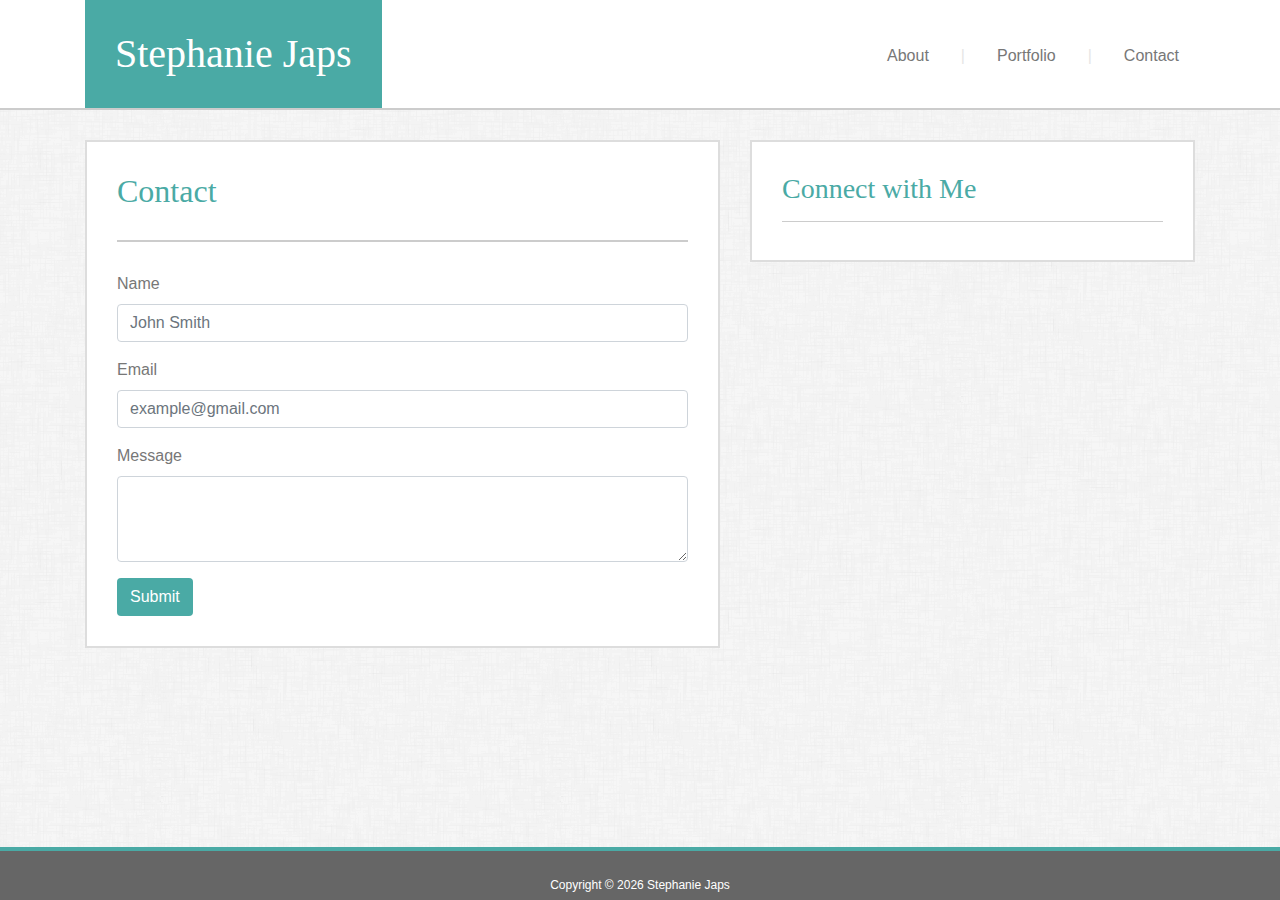
==== contact.html @ c9512745 "all pages done in bootstrap" ====
<!DOCTYPE html>
<html lang="en">

<head>
    <meta charset="UTF-8">
    <meta name="viewport" content="width=device-width, initial-scale=1.0">
    <meta http-equiv="X-UA-Compatible" content="ie=edge">

    <!-- Reset CSS -->
    <link rel="stylesheet" type="text/css" href="assets/css/reset.css">

    <!-- Bootstrap CSS -->
    <link rel="stylesheet" href="https://maxcdn.bootstrapcdn.com/bootstrap/4.0.0/css/bootstrap.min.css" integrity="sha384-Gn5384xqQ1aoWXA+058RXPxPg6fy4IWvTNh0E263XmFcJlSAwiGgFAW/dAiS6JXm"
        crossorigin="anonymous">

    <!-- Custom CSS -->
    <link rel="stylesheet" type="text/css" href="assets/css/style.css">

    <!-- Glyph Fonts -->
    <link rel="stylesheet" href="https://maxcdn.bootstrapcdn.com/font-awesome/4.7.0/css/font-awesome.min.css">

    <!-- Note: These are the widths for the media queries -->
    <!-- 980 -->
    <!-- 768 -->
    <!-- 640 -->


    <title>Stephanie Japs | Contact</title>
</head>

<body>

    <header>
        <div class="container">
            <h1 id="header-title">
                Stephanie Japs
            </h1>
            <nav class="float-right">
                <ul class="nav">
                    <li class="nav-item">
                        <a class="nav-link active" href="index.html">About</a>
                    </li>
                    <li class="nav-item">
                        <a class="nav-link" href="portfolio.html">Portfolio</a>
                    </li>
                    <li class="nav-item">
                        <a class="nav-link" href="contact.html">Contact</a>
                    </li>
                </ul>
            </nav>
        </div>
    </header>

    <div id="content-wrapper">

        <div class="container">
            <div class="row">
                <div class="col-7">
                    <section>
                        <h2 class="content-title">
                            Contact
                        </h2>

                        <form>
                            <div class="form-group">
                                <label for="">Name</label>
                                <input type="text" class="form-control" id="" aria-describedby="" placeholder="John Smith">
                            </div>
                            <div class="form-group">
                                <label for="">Email</label>
                                <input type="email" class="form-control" id="" aria-describedby="" placeholder="example@gmail.com">
                            </div>
                            <div class="form-group">
                                <label for="">Message</label>
                                <textarea class="form-control" id="" rows="3"></textarea>
                            </div>
                            <button type="submit" class="btn">Submit</button>
                        </form>

                    </section>

                </div>
                <div class="col">
                    <section>
                        <h3 class="content-title">
                            Connect with Me
                        </h3>

                        <!-- github -->

                        <!-- linkedin -->

                        <!-- stackoverflow -->

                    </section>
                </div>
            </div>
        </div>

    </div>



    <footer>
        <div id="footer-content" class="container">
            Copyright &copy;
            <script type="text/javascript">
                document.write(new Date().getFullYear());
            </script>
            Stephanie Japs
        </div>
    </footer>











    <!-- jQuery, javascript file for the Bootstrap's javascript file to function -->
    <script src="https://code.jquery.com/jquery-3.3.1.min.js" integrity="sha256-FgpCb/KJQlLNfOu91ta32o/NMZxltwRo8QtmkMRdAu8="
        crossorigin="anonymous"></script>

    <!-- Bootstrap JavaScript  -->
    <script src="https://maxcdn.bootstrapcdn.com/bootstrap/4.0.0/js/bootstrap.min.js" integrity="sha384-JZR6Spejh4U02d8jOt6vLEHfe/JQGiRRSQQxSfFWpi1MquVdAyjUar5+76PVCmYl"
        crossorigin="anonymous"></script>

</body>

</html>
---- assets/css/style.css ----
html,
body {
    height: 100%;
}

body {
    background-color: #f0f0f0;
    background-image: url("../imgs/bg-dust_scratches.png");
    box-sizing: content-box;
    color: #777;
    font-family: 'Arial', 'Helvetica Neue', Helvetica, sans-serif;
    display: flex;
    flex-direction: column;
}

a,
a:active,
a:link,
a:visited {
    color: #777;
    text-decoration: none;
}

a:hover {
    color: #7F0000;
    text-decoration: none;
}

/* CLEAR FIX */

/* ::  more widely adopted for pseudo elements because it provides support for IE8 */

.clear-fix::after {
    content: "";
    display: block;
    clear: both;
}

/* HEADING TAGS */

h1,
h2,
h3,
h4,
h5,
h6 {
    font-family: 'Georgia', Times, Times New Roman, serif;
}

/* IMAGES */

img {
    max-width: 100%;
    display: block;
}

/* FORM */
button {
    padding: 20px 50px;
    background: #4aaaa5;
    color: #fff;
    font-size: 18px;
}
/* label {
    display: block;
}
input {
    border: 1px solid #a3a8ac;
    display: block;
    line-height: 1.4;
    margin: 0 0 20px 0;
    padding: 5px;
    width: 99%;
   
}
input.message {
    height: 200px;
}
 */
button {
    /* padding: 20px 50px; */
    background: #4aaaa5;
    color: #fff;
    /* font-size: 18px; */
}
button:hover {
    background-color: #7F0000;
    cursor: pointer;
}

/* HEADER */

header {
    background: #fff;
    border-bottom: 2px #ccc solid;
}

/* header {
    background: #fff;
}
#header-wrapper {
    border-bottom: 2px #ccc solid;
} */

/* #header-content {
    margin: 0 auto;
    width: 960px;
} */

h1#header-title {
    background: #4aaaa5;
    color: #fff;
    display: inline-block;
    margin: 0;
    padding: 30px;
}

/* NAVIGATION */
nav {
    margin: 36px 0 0;
}
.nav > li > a:before {
    /* border-right: 1px solid #000000; */
    color: rgb(230, 230, 230);
    content: "|";
    padding: 0 2rem 0 0;
}

.nav > li:first-of-type > a:before {
    display: none;
}
/* nav {
    float: right;
    margin: 40px 0;
    text-align: right;
}
nav div {
    display: inline-block;
}
nav .link {
    padding: 10px;
}
nav .separator {
    color: rgb(230, 230, 230);
} */

/* CONTENT */

#content-wrapper {
    flex: 1 0 auto;
}

section {
    background: #fff;
    border: 2px solid #ddd;
    margin: 30px auto;
    /* min-height: 380px; */
    padding: 30px;
}

/* #content {
    background: #fff;
    border: 2px solid #ddd;
    margin: 30px auto;
    min-height: 380px;
    padding: 30px;
    width: 960px;
} */

h2.content-title {
    color: #4aaaa5;
    border: solid #ccc;
    border-width: 0 0 2px 0;
    margin-bottom: 30px;
    padding-bottom: 30px;
}

h3.content-title {
    color: #4aaaa5;
    border: solid #ccc;
    border-width: 0 0 1px 0;
    padding-bottom: 15px;
}

/* 
.bioimage {
    float: left;
    height: auto;
    padding: 0 20px 20px 0;
    width: 250px;
} */

/* section {
    line-height: 2em;
} */

/* PORTFOLIO */

 .portfolio-card {
    background: gray;
    display: inline-block;
    height: auto;
    margin: 0 30px 30px 0;
    position: relative;
    width: 100%;
    background-repeat: no-repeat;
    background-size: 300px 180px; 
}
.portfolio-card-title {
    background: #4aaaa5;
    bottom: 20px;
    color: #fff;   
    line-height: 3;
    position: absolute;
    text-align: center;
    width: 100%;
}
/* .portfolio-card-bg-hangman {
    background-image: url("../imgs/portfolio-hangman.jpg");
}
.portfolio-card-bg-rpg {
    background-image: url("../imgs/portfolio-rpg.jpg");
}

.portfolio-card-bg-trivia {
    background-image: url("../imgs/portfolio-trivia.jpg");
}
.portfolio-card-bg-rutgers {
    background-image: url("../imgs/portfolio-rutgers.jpg");

}
.portfolio-card-bg-rock {
    background-image: url("../imgs/portfolio-rock.jpg");

}  */

/* FOOTER */

footer {
    background: #666;
    border: solid #4aaaa5;
    border-width: 4px 0 0 0;
    /* width: 100%; */
    flex-shrink: 0;
}

#footer-content {
    background: #666;
    color: #fff;
    font-size: 12px;
    line-height: 2.4;
    margin: 20px auto 0;
    text-align: center;
    width: 960px;
}
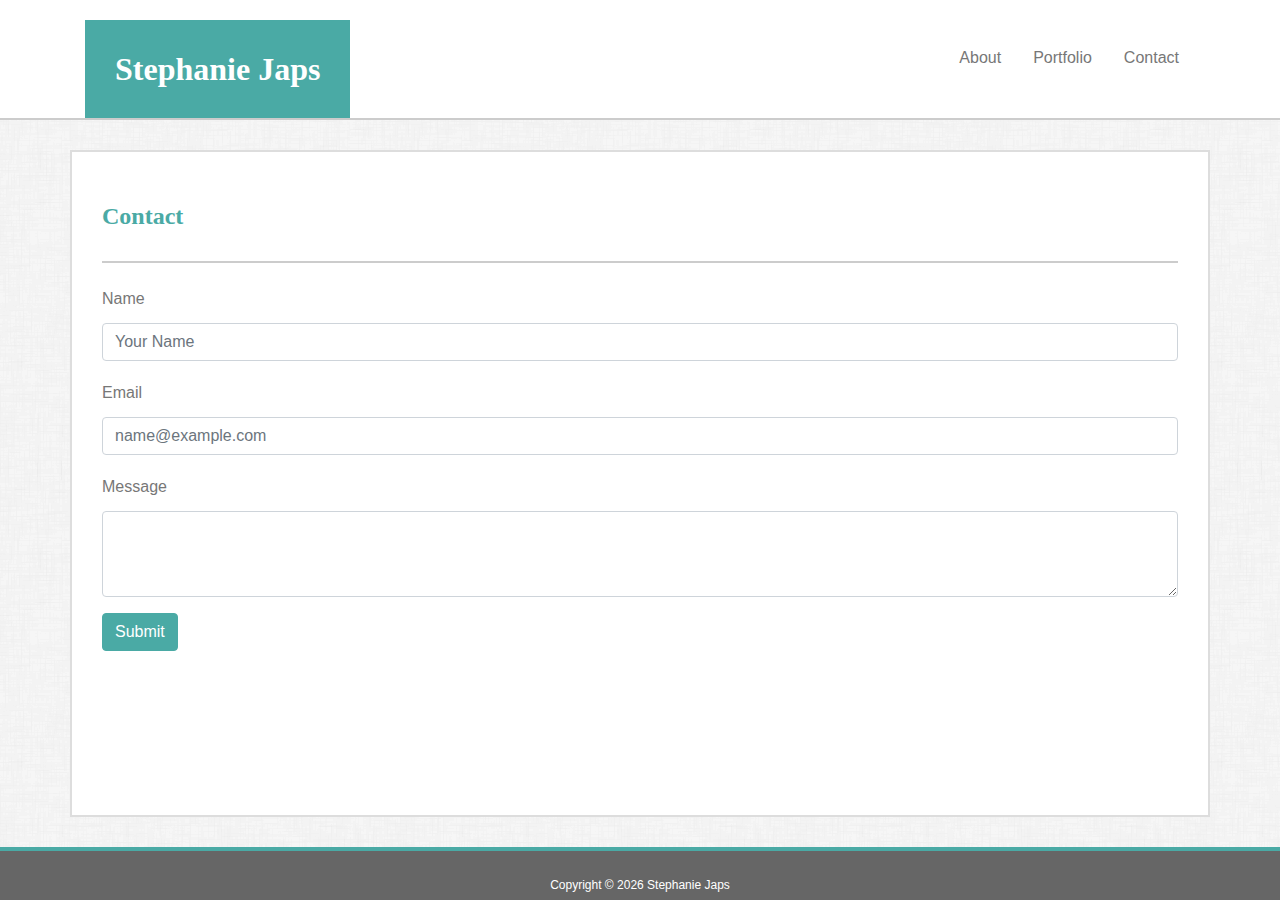
==== commit 9b8f3445: "all done" ====
--- a/contact.html
+++ b/contact.html
@@ -1,113 +1,117 @@
 <!DOCTYPE html>
-<html lang="en">
+<html>
 
 <head>
+
     <meta charset="UTF-8">
     <meta name="viewport" content="width=device-width, initial-scale=1.0">
     <meta http-equiv="X-UA-Compatible" content="ie=edge">
 
-    <!-- Reset CSS -->
+    <title>Stephanie Japs | Contact</title>
+
     <link rel="stylesheet" type="text/css" href="assets/css/reset.css">
 
     <!-- Bootstrap CSS -->
     <link rel="stylesheet" href="https://maxcdn.bootstrapcdn.com/bootstrap/4.0.0/css/bootstrap.min.css" integrity="sha384-Gn5384xqQ1aoWXA+058RXPxPg6fy4IWvTNh0E263XmFcJlSAwiGgFAW/dAiS6JXm"
         crossorigin="anonymous">
 
-    <!-- Custom CSS -->
-    <link rel="stylesheet" type="text/css" href="assets/css/style.css">
-
-    <!-- Glyph Fonts -->
-    <link rel="stylesheet" href="https://maxcdn.bootstrapcdn.com/font-awesome/4.7.0/css/font-awesome.min.css">
-
-    <!-- Note: These are the widths for the media queries -->
-    <!-- 980 -->
-    <!-- 768 -->
-    <!-- 640 -->
+    <link rel="stylesheet" type="text/css" href="assets/css/style.css?v=2">
 
 
-    <title>Stephanie Japs | Contact</title>
 </head>
 
 <body>
 
     <header>
-        <div class="container">
-            <h1 id="header-title">
-                Stephanie Japs
-            </h1>
-            <nav class="float-right">
-                <ul class="nav">
-                    <li class="nav-item">
-                        <a class="nav-link active" href="index.html">About</a>
-                    </li>
-                    <li class="nav-item">
-                        <a class="nav-link" href="portfolio.html">Portfolio</a>
-                    </li>
-                    <li class="nav-item">
-                        <a class="nav-link" href="contact.html">Contact</a>
-                    </li>
-                </ul>
-            </nav>
+        <div id="header-wrapper" class="container">
+            <div class="row">
+                <div class="col-12 col-md-6 ">
+                    <h1 id="header-title">
+                        Stephanie Japs
+                    </h1>
+                </div>
+                <div class="col-12 col-md-6">
+                    <!-- BOOTSTRAP NAV -->
+                    <nav>
+                        <ul class="nav justify-content-center">
+                            <li class="nav-item">
+                                <a class="nav-link" href="index.html">About</a>
+                            </li>
+                            <li class="nav-item">
+                                <a class="nav-link" href="portfolio.html">Portfolio</a>
+                            </li>
+                            <li class="nav-item">
+                                <a class="nav-link" href="contact.html">Contact</a>
+                            </li>
+
+                        </ul>
+                    </nav>
+
+                </div>
+            </div>
         </div>
     </header>
 
-    <div id="content-wrapper">
 
-        <div class="container">
-            <div class="row">
-                <div class="col-7">
-                    <section>
-                        <h2 class="content-title">
-                            Contact
-                        </h2>
 
-                        <form>
-                            <div class="form-group">
-                                <label for="">Name</label>
-                                <input type="text" class="form-control" id="" aria-describedby="" placeholder="John Smith">
-                            </div>
-                            <div class="form-group">
-                                <label for="">Email</label>
-                                <input type="email" class="form-control" id="" aria-describedby="" placeholder="example@gmail.com">
-                            </div>
-                            <div class="form-group">
-                                <label for="">Message</label>
-                                <textarea class="form-control" id="" rows="3"></textarea>
-                            </div>
-                            <button type="submit" class="btn">Submit</button>
-                        </form>
+    <section id="content" class="container">
+        <div class="row">
+            <div class="col-12">
 
-                    </section>
-
-                </div>
-                <div class="col">
-                    <section>
-                        <h3 class="content-title">
-                            Connect with Me
-                        </h3>
-
-                        <!-- github -->
-
-                        <!-- linkedin -->
-
-                        <!-- stackoverflow -->
-
-                    </section>
-                </div>
+                <h2 class="content-title">
+                    Contact
+                </h2>
             </div>
         </div>
+        <div class="row">
+            <div class="col-12">
 
-    </div>
+                <form>
+                    <!-- Name -->
+                    <div class="form-group">
+                        <label for="formGroupExampleInput">Name</label>
+                        <input type="text" class="form-control" id="formGroupExampleInput" placeholder="Your Name">
+                    </div>
+                    <!-- Email -->
+                    <div class="form-group">
+                        <label for="exampleFormControlInput1">Email</label>
+                        <input type="email" class="form-control" id="exampleFormControlInput1" placeholder="name@example.com">
+                    </div>
+
+                    <!-- Message -->
+                    <div class="form-group">
+                        <div class="form-group">
+                            <label for="exampleFormControlTextarea1">Message</label>
+                            <textarea class="form-control" id="exampleFormControlTextarea1" rows="3"></textarea>
+                        </div>
+                    </div>
+
+                    <button type="submit" class="btn btn-primary">Submit</button>
+                </form>
+
+
+
+            </div>
+
+
+
+
+        </div>
+    </section>
 
 
 
     <footer>
-        <div id="footer-content" class="container">
-            Copyright &copy;
-            <script type="text/javascript">
-                document.write(new Date().getFullYear());
-            </script>
-            Stephanie Japs
+        <div class="row">
+            <div class="col-12">
+                <div id="footer-content" class="container">
+                    Copyright &copy;
+                    <script type="text/javascript">
+                        document.write(new Date().getFullYear());
+                    </script>
+                    Stephanie Japs
+                </div>
+            </div>
         </div>
     </footer>
 
--- a/assets/css/style.css
+++ b/assets/css/style.css
@@ -1,35 +1,37 @@
-html,
-body {
+* {
+    box-sizing: border-box;
+}
+html, body {
     height: 100%;
-}
+  }
 
 body {
     background-color: #f0f0f0;
-    background-image: url("../imgs/bg-dust_scratches.png");
+    background-image:url("../images/bg-dust_scratches.png");  
     box-sizing: content-box;
     color: #777;
     font-family: 'Arial', 'Helvetica Neue', Helvetica, sans-serif;
+    margin: 0;
+
     display: flex;
     flex-direction: column;
 }
-
-a,
-a:active,
-a:link,
-a:visited {
+a, a:active, a:link, a:visited {
     color: #777;
     text-decoration: none;
 }
-
 a:hover {
     color: #7F0000;
     text-decoration: none;
 }
 
+img {
+    display: block;
+    max-width: 100%;
+}
+
 /* CLEAR FIX */
-
 /* ::  more widely adopted for pseudo elements because it provides support for IE8 */
-
 .clear-fix::after {
     content: "";
     display: block;
@@ -37,175 +39,110 @@
 }
 
 /* HEADING TAGS */
-
-h1,
-h2,
-h3,
-h4,
-h5,
-h6 {
+h1, h2, h3, h4, h5, h6 {
     font-family: 'Georgia', Times, Times New Roman, serif;
 }
 
-/* IMAGES */
-
-img {
-    max-width: 100%;
-    display: block;
+/* FORM */
+.btn-primary {
+    color: #fff;
+    background-color: #4aaaa5;
+    border-color: #4aaaa5;
 }
 
-/* FORM */
-button {
-    padding: 20px 50px;
-    background: #4aaaa5;
-    color: #fff;
-    font-size: 18px;
-}
-/* label {
-    display: block;
-}
-input {
-    border: 1px solid #a3a8ac;
-    display: block;
-    line-height: 1.4;
-    margin: 0 0 20px 0;
-    padding: 5px;
-    width: 99%;
-   
-}
-input.message {
-    height: 200px;
-}
- */
-button {
-    /* padding: 20px 50px; */
-    background: #4aaaa5;
-    color: #fff;
-    /* font-size: 18px; */
-}
-button:hover {
+.btn-primary:hover {
     background-color: #7F0000;
+    border-color: #7F0000;
     cursor: pointer;
 }
 
 /* HEADER */
+@media screen and (max-width: 768px) {
+    #header-wrapper.container {
+        padding-left:0;
+        padding-right: 0;
+    }
+}
 
 header {
     background: #fff;
     border-bottom: 2px #ccc solid;
 }
 
-/* header {
-    background: #fff;
-}
-#header-wrapper {
-    border-bottom: 2px #ccc solid;
-} */
-
-/* #header-content {
-    margin: 0 auto;
-    width: 960px;
-} */
 
 h1#header-title {
     background: #4aaaa5;
     color: #fff;
-    display: inline-block;
-    margin: 0;
-    padding: 30px;
+    font-size: 32px;
+    font-weight: bold;
+    padding: 30px; 
+    text-align: center;
+    
+}
+@media screen and (min-width: 768px) {
+    h1#header-title {
+        display: inline-block;
+        margin: 20px 0 0 0;       
+    }
 }
 
 /* NAVIGATION */
-nav {
-    margin: 36px 0 0;
-}
-.nav > li > a:before {
-    /* border-right: 1px solid #000000; */
-    color: rgb(230, 230, 230);
-    content: "|";
-    padding: 0 2rem 0 0;
+@media screen and (min-width: 768px) {
+    nav {
+        float: right;
+        margin: 38px 0;
+        text-align: right;
+    }
 }
 
-.nav > li:first-of-type > a:before {
-    display: none;
-}
-/* nav {
-    float: right;
-    margin: 40px 0;
-    text-align: right;
-}
-nav div {
-    display: inline-block;
-}
-nav .link {
-    padding: 10px;
-}
-nav .separator {
-    color: rgb(230, 230, 230);
-} */
 
 /* CONTENT */
-
 #content-wrapper {
     flex: 1 0 auto;
 }
-
-section {
+#content {
     background: #fff;
     border: 2px solid #ddd;
-    margin: 30px auto;
-    /* min-height: 380px; */
+    margin-top: 30px;
+    margin-bottom: 30px;
     padding: 30px;
+
+    flex: 1 0 auto;
 }
-
-/* #content {
-    background: #fff;
-    border: 2px solid #ddd;
-    margin: 30px auto;
-    min-height: 380px;
-    padding: 30px;
-    width: 960px;
-} */
-
 h2.content-title {
     color: #4aaaa5;
     border: solid #ccc;
     border-width: 0 0 2px 0;
-    margin-bottom: 30px;
-    padding-bottom: 30px;
+    font-size: 24px;
+    font-weight: bold;
+    margin: 20px 0;
+    padding-bottom: 30px;   
 }
 
-h3.content-title {
-    color: #4aaaa5;
-    border: solid #ccc;
-    border-width: 0 0 1px 0;
-    padding-bottom: 15px;
+.bioimage {
+    display: block;
+    margin: 0 auto 30px;
+    text-align: center;
+}
+@media screen and (min-width: 768px) {
+    .bioimage {
+        display: inline-block;
+        float: left;
+        height: auto;
+        padding: 0 20px 20px 0;
+        width: 250px;
+    }
 }
 
-/* 
-.bioimage {
-    float: left;
-    height: auto;
-    padding: 0 20px 20px 0;
-    width: 250px;
-} */
-
-/* section {
+section {
     line-height: 2em;
-} */
+}
 
 /* PORTFOLIO */
+.portfolio-card {
+    margin-bottom: 30px;
+}
 
- .portfolio-card {
-    background: gray;
-    display: inline-block;
-    height: auto;
-    margin: 0 30px 30px 0;
-    position: relative;
-    width: 100%;
-    background-repeat: no-repeat;
-    background-size: 300px 180px; 
-}
 .portfolio-card-title {
     background: #4aaaa5;
     bottom: 20px;
@@ -215,35 +152,35 @@
     text-align: center;
     width: 100%;
 }
-/* .portfolio-card-bg-hangman {
-    background-image: url("../imgs/portfolio-hangman.jpg");
+.portfolio-card-bg-hangman {
+    background-image: url("../images/portfolio-hangman.jpg");
 }
 .portfolio-card-bg-rpg {
-    background-image: url("../imgs/portfolio-rpg.jpg");
+    background-image: url("../images/portfolio-rpg.jpg");
 }
 
 .portfolio-card-bg-trivia {
-    background-image: url("../imgs/portfolio-trivia.jpg");
+    background-image: url("../images/portfolio-trivia.jpg");
 }
 .portfolio-card-bg-rutgers {
-    background-image: url("../imgs/portfolio-rutgers.jpg");
+    background-image: url("../images/portfolio-rutgers.jpg");
 
 }
 .portfolio-card-bg-rock {
-    background-image: url("../imgs/portfolio-rock.jpg");
+    background-image: url("../images/portfolio-rock.jpg");
 
-}  */
+}
+
 
 /* FOOTER */
-
 footer {
     background: #666;
-    border: solid #4aaaa5;
+    border:  solid #4aaaa5;
     border-width: 4px 0 0 0;
-    /* width: 100%; */
+    width: 100%;
+
     flex-shrink: 0;
 }
-
 #footer-content {
     background: #666;
     color: #fff;
